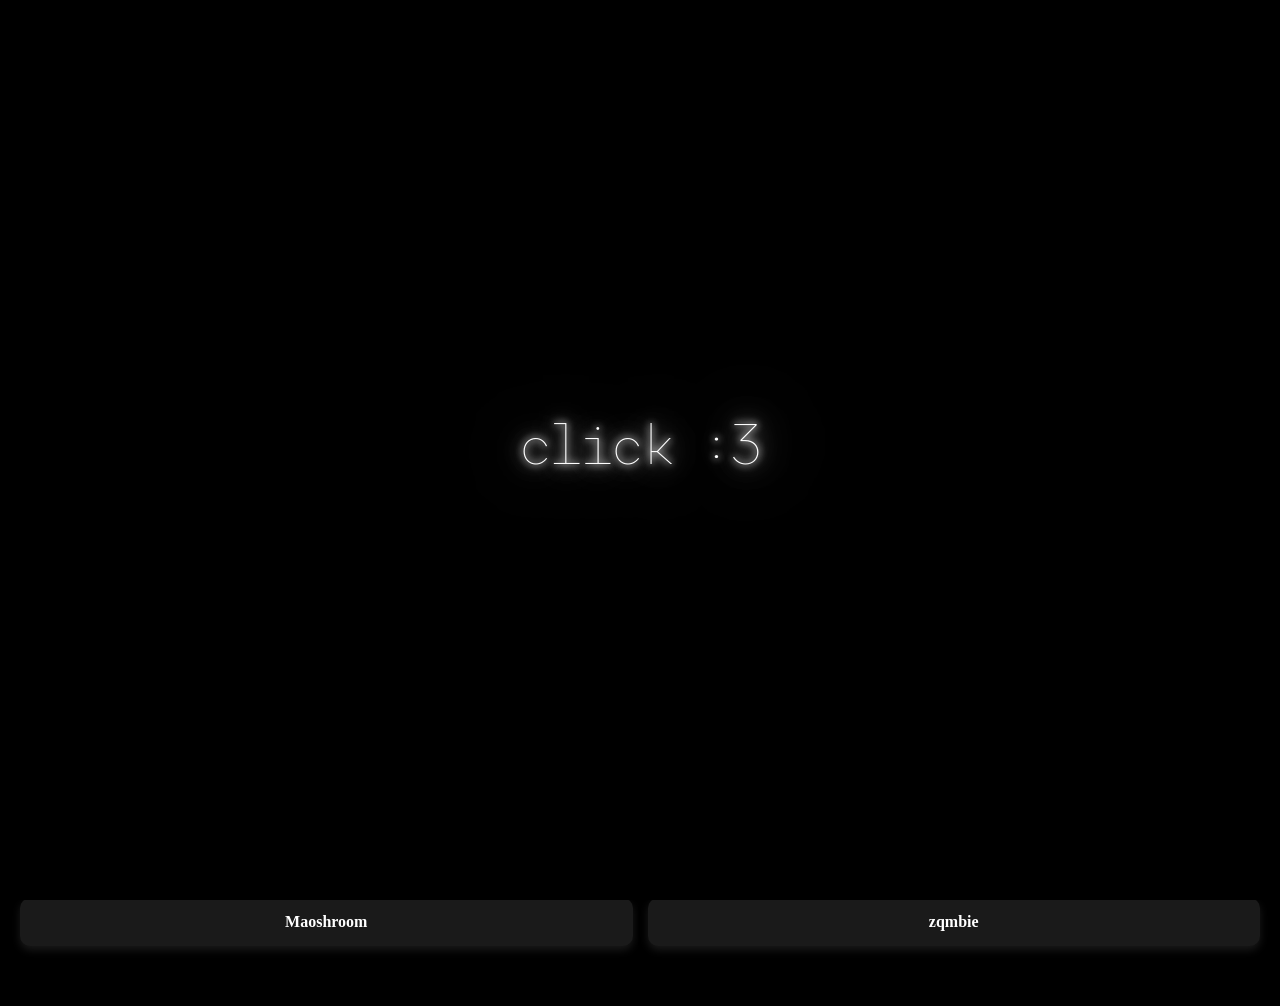
==== index.html @ 2f8f7a3b "Update index.html" ====
<!DOCTYPE html>
<html lang="en">
<head>
    <meta charset="UTF-8">
    <meta name="viewport" content="width=device-width, initial-scale=1.0">
    <title>:3</title>
    <meta name="theme-color" content="#000001">
    <link rel="stylesheet" href="public/users/css/cat.css">
    <link rel="icon" href="public/src/img/wyableh.png" type="image/x-icon">
    <link rel="shortcut icon" href="public/src/img/wyableh.png" type="image/x-icon">

    <meta content=":3" property="og:title" />
    <meta content="http://refrain.lol/" property="og:url" />
    <meta content="https://cdn.discordapp.com/attachments/1104178667552256040/1349875195988545607/1069403825649234022.png?ex=67d4b0be&is=67d35f3e&hm=7b8f8fd24f513575bdfb90ed59098665749052c6b7a94dfbf495a77e0367c74c&" property="og:image" />
</head>
<script src="snow.js"></script>
<script src="effects.js"></script>
<script src="effects2.js"></script>
    <!-- Overlay -->
    <div id="overlay">
        <button class="overlaybtn" onclick="removeOverlay()">click :3</button>
    </div>

  <div class="header-banner">
    <video id="bg-video" autoplay loop muted playsinline>
      <source src="https://files.catbox.moe/1zt5dw.mp4" type="video/mp4" />
      Your browser does not support the video tag.
    </video>
  </div>

    <audio id="backgroundsong" src="./r2.wya.lol/music.mp3" loop></audio>

    <!-- Main Content -->
    <div class="content">
        <!-- Founder Section -->
        <div class="role-section">
            <h2>Grand Masterbaiter</h2>
            <div class="member-list">
                <div class="member-card">
                    <a href="https://refrain.lol">yuta</a>
                </div>
            </div>
        </div>

        <!-- Administrators Section -->
        <div class="role-section">
            <h2>Swag girlfriend</h2>
            <div class="member-list">
                <div class="member-card"><a href="https://crier.lol">rosie</a></div>
            </div>
        </div>

        <!-- Members Section -->
    <div class="role-section">
        <h2>Gooners</h2>
        <div class="member-list">
            <div class="member-card">
                <a href="https://x.com/Le_Maoshroom">Maoshroom</a>
            </div>
            <div class="member-card">
                <a href="https://guns.lol/zpmbiezz">zqmbie</a>
            </div>
        </div>
    </div>

    <script>
        function removeOverlay() {
            const overlay = document.getElementById('overlay');
            const video = document.getElementById('bg-video');
            const audio = document.getElementById('backgroundsong');

            overlay.classList.add('hidden');

            // Unmute and replay video
            video.muted = false;
            video.currentTime = 0;
            video.play();

            // Play audio
            audio.play().catch((e) => {
                console.log("Audio playback failed:", e);
            });
        }
    </script>

</body>
</html>
---- public/users/css/cat.css ----
@font-face {
    font-family: 'Bold';
    src: url('../../src/fonts/mainfont.ttf');
}

@font-face {
    font-family: 'Light';
    src: url('../../src/fonts/miscfont.ttf');
}

    * {
      box-sizing: border-box;
      margin: 0;
      padding: 0;
    }

    body {
      background-color: #000;
      color: #ffffff;
    }

.highlight {
    color: #C18be0;
    text-shadow:
    0 0 42px #C18be0,
    0 0 82px #C18be0;
}

    #overlay {
      position: fixed;
      top: 0;
      left: 0;
      width: 100vw;
      height: 100vh;
      background: black;
      display: flex;
      align-items: center;
      justify-content: center;
      z-index: 9999;
      transition: opacity 0.5s ease;
    }

    #overlay.hidden {
      opacity: 0;
      pointer-events: none;
    }

    .overlaybtn {
    background-color: transparent;
    color: #fff;
    cursor: pointer;
    border: transparent;
    font-family: 'Light';
    font-size: 6vh;
    text-shadow:
    0 0 7px #fff,
    0 0 10px #fff,
    0 0 21px #fff,
    0 0 42px #fff,
    0 0 82px #fff;
}

    .header-banner {
      position: relative;
      width: 100%;
      height: 60vh;
      overflow: hidden;
      display: flex;
      align-items: center;
      justify-content: center;
    }

    #bg-video {
      position: relative;
      width: 100%;
      height: 100%;
      object-fit: cover;
      z-index: -1;
    }

    .banner-text {
      position: absolute;
      z-index: 2;
      color: #ff4444;
      font-size: 3rem;
      background-color: rgba(0, 0, 0, 0.6);
      padding: 10px 20px;
      border-radius: 10px;
      text-shadow: 2px 2px 4px rgba(0, 0, 0, 0.5);
    }

    .content {
      background-color: rgba(0, 0, 0, 0.9);
      padding: 20px 20px;
    }

    .role-section {
      margin-bottom: 40px;
    }

    .role-section h2 {
      text-align: center;
      border-bottom: 2px solid #ffffff;
      padding-bottom: 5px;
      margin-bottom: 20px;
    }

    .member-list {
      display: grid;
      grid-template-columns: repeat(auto-fit, minmax(200px, 1fr));
      gap: 15px;
      text-align: center;
    }

    .member-card {
      background: #1a1a1a;
      border-radius: 10px;
      box-shadow: 0 4px 8px rgba(32, 32, 32, 0.8);
      padding: 15px;
      transition: transform 0.2s, box-shadow 0.2s;
    }

    .member-card:hover {
      transform: translateY(-5px);
      box-shadow: 0 8px 16px rgba(32, 32, 32, 0.8);
    }

    .member-card a {
      text-decoration: none;
      color: #ffffff;
      font-weight: bold;
    }

    .member-card a:hover {
      text-decoration: underline;
    }
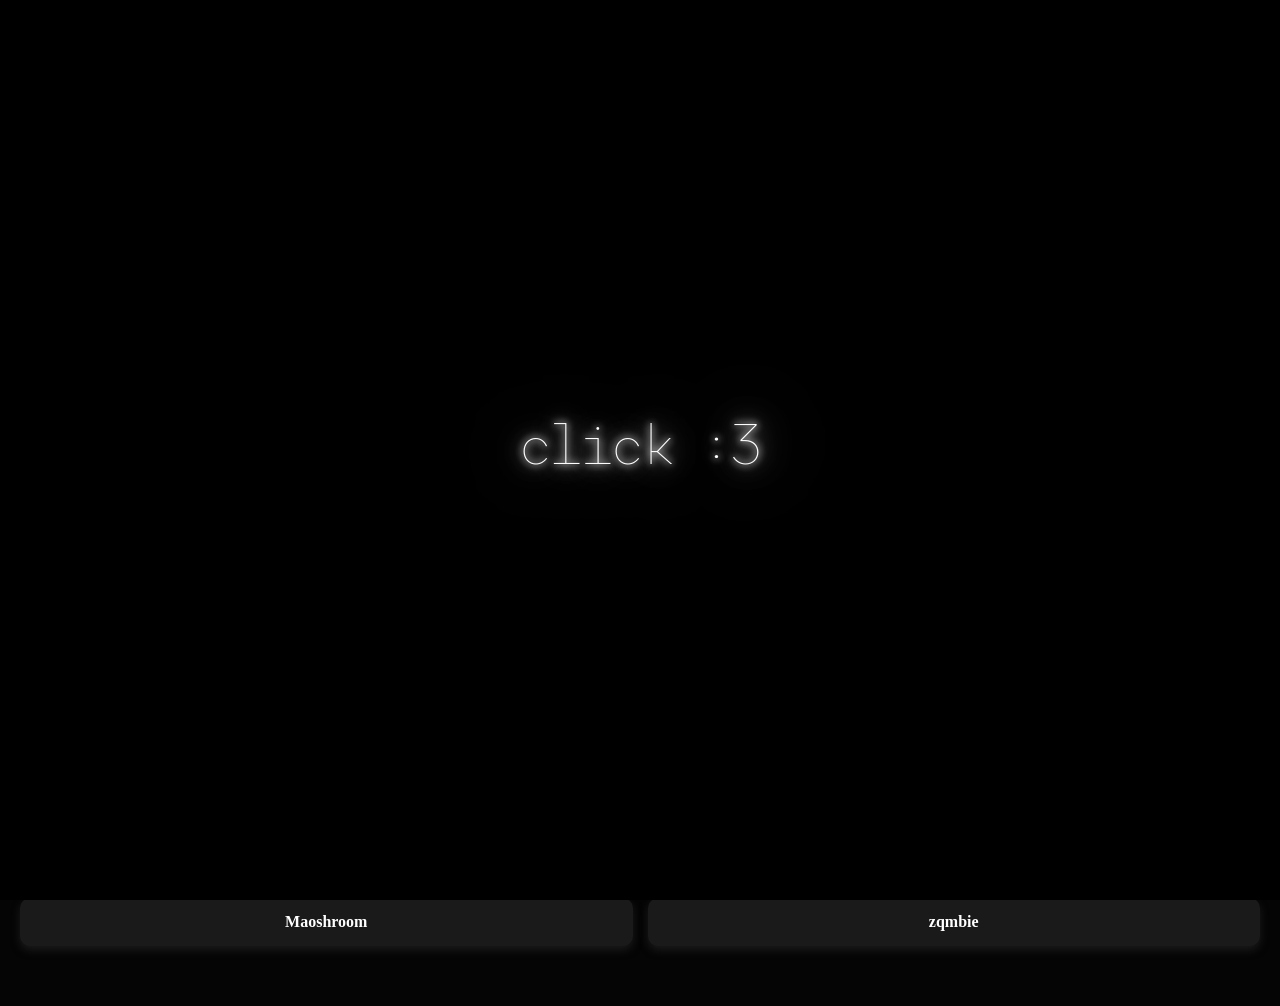
==== commit 324d5889: "Update index.html" ====
--- a/index.html
+++ b/index.html
@@ -6,29 +6,41 @@
     <title>:3</title>
     <meta name="theme-color" content="#000001">
     <link rel="stylesheet" href="public/users/css/cat.css">
-    <link rel="icon" href="public/src/img/wyableh.png" type="image/x-icon">
-    <link rel="shortcut icon" href="public/src/img/wyableh.png" type="image/x-icon">
+    <link rel="icon" href="public/src/img/blehbleh.png" type="image/x-icon">
+    <link rel="shortcut icon" href="public/src/img/bleh.png" type="image/x-icon">
 
     <meta content=":3" property="og:title" />
     <meta content="http://refrain.lol/" property="og:url" />
     <meta content="https://cdn.discordapp.com/attachments/1104178667552256040/1349875195988545607/1069403825649234022.png?ex=67d4b0be&is=67d35f3e&hm=7b8f8fd24f513575bdfb90ed59098665749052c6b7a94dfbf495a77e0367c74c&" property="og:image" />
+
+    <style>
+        .header-banner {
+            width: 100%;
+            overflow: hidden;
+        }
+
+        .header-banner img {
+            width: 100%;
+            height: auto;
+            display: block;
+        }
+    </style>
 </head>
-<script src="snow.js"></script>
-<script src="effects.js"></script>
-<script src="effects2.js"></script>
-    <!-- Overlay -->
+
+<body>
+    <script src="snow.js"></script>
+    <script src="effects.js"></script>
+    <script src="effects2.js"></script>
+
     <div id="overlay">
         <button class="overlaybtn" onclick="removeOverlay()">click :3</button>
     </div>
 
-  <div class="header-banner">
-    <video id="bg-video" autoplay loop muted playsinline>
-      <source src="https://files.catbox.moe/1zt5dw.mp4" type="video/mp4" />
-      Your browser does not support the video tag.
-    </video>
-  </div>
+    <div class="header-banner">
+        <img src="banner.png" alt="Banner Image" />
+    </div>
 
-    <audio id="backgroundsong" src="./r2.wya.lol/music.mp3" loop></audio>
+    <audio id="backgroundsong" src="./meow/music.mp3" loop></audio>
 
     <!-- Main Content -->
     <div class="content">
@@ -37,7 +49,7 @@
             <h2>Grand Masterbaiter</h2>
             <div class="member-list">
                 <div class="member-card">
-                    <a href="https://refrain.lol">yuta</a>
+                    <a href="https://refrain.lol">v^</a>
                 </div>
             </div>
         </div>
@@ -46,19 +58,22 @@
         <div class="role-section">
             <h2>Swag girlfriend</h2>
             <div class="member-list">
-                <div class="member-card"><a href="https://crier.lol">rosie</a></div>
+                <div class="member-card">
+                    <a href="https://crier.lol">rosie</a>
+                </div>
             </div>
         </div>
 
         <!-- Members Section -->
-    <div class="role-section">
-        <h2>Gooners</h2>
-        <div class="member-list">
-            <div class="member-card">
-                <a href="https://x.com/Le_Maoshroom">Maoshroom</a>
-            </div>
-            <div class="member-card">
-                <a href="https://guns.lol/zpmbiezz">zqmbie</a>
+        <div class="role-section">
+            <h2>Gooners</h2>
+            <div class="member-list">
+                <div class="member-card">
+                    <a href="https://x.com/Le_Maoshroom">Maoshroom</a>
+                </div>
+                <div class="member-card">
+                    <a href="https://guns.lol/zpmbiezz">zqmbie</a>
+                </div>
             </div>
         </div>
     </div>
@@ -66,22 +81,16 @@
     <script>
         function removeOverlay() {
             const overlay = document.getElementById('overlay');
-            const video = document.getElementById('bg-video');
             const audio = document.getElementById('backgroundsong');
 
             overlay.classList.add('hidden');
 
-            // Unmute and replay video
-            video.muted = false;
-            video.currentTime = 0;
-            video.play();
-
-            // Play audio
-            audio.play().catch((e) => {
-                console.log("Audio playback failed:", e);
-            });
+            if (audio) {
+                audio.play().catch((e) => {
+                    console.log("Audio playback failed:", e);
+                });
+            }
         }
     </script>
-
 </body>
 </html>
--- a/public/users/css/cat.css
+++ b/public/users/css/cat.css
@@ -70,7 +70,7 @@
       justify-content: center;
     }
 
-    #bg-video {
+    #header-banner {
       position: relative;
       width: 100%;
       height: 100%;
@@ -90,7 +90,7 @@
     }
 
     .content {
-      background-color: rgba(0, 0, 0, 0.9);
+      background-color: rgba(6, 6, 6, 0.9);
       padding: 20px 20px;
     }
 
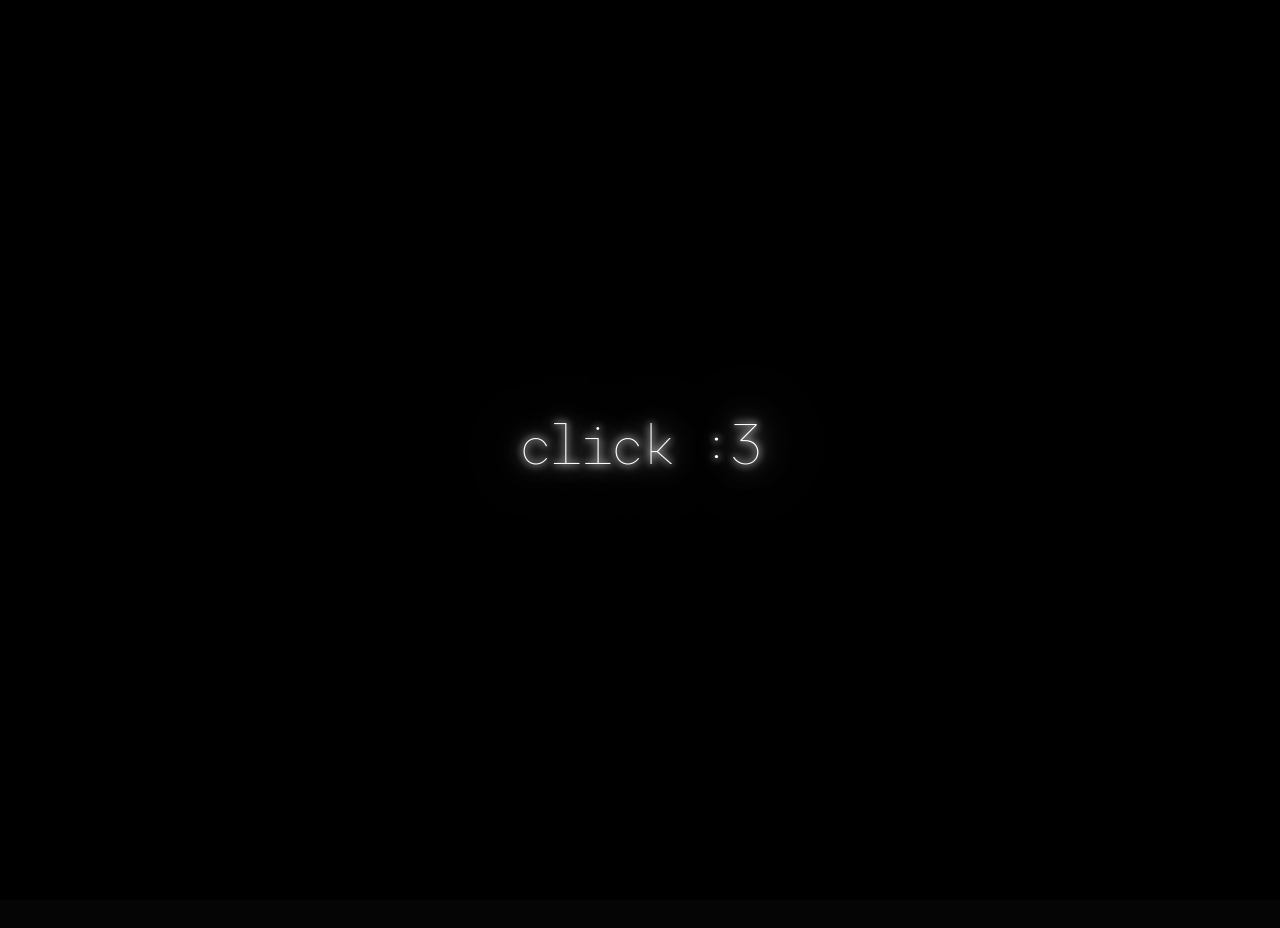
==== commit 67feb8b5: "Update index.html" ====
--- a/index.html
+++ b/index.html
@@ -12,19 +12,6 @@
     <meta content=":3" property="og:title" />
     <meta content="http://refrain.lol/" property="og:url" />
     <meta content="https://cdn.discordapp.com/attachments/1104178667552256040/1349875195988545607/1069403825649234022.png?ex=67d4b0be&is=67d35f3e&hm=7b8f8fd24f513575bdfb90ed59098665749052c6b7a94dfbf495a77e0367c74c&" property="og:image" />
-
-    <style>
-        .header-banner {
-            width: 100%;
-            overflow: hidden;
-        }
-
-        .header-banner img {
-            width: 100%;
-            height: auto;
-            display: block;
-        }
-    </style>
 </head>
 
 <body>
@@ -40,7 +27,7 @@
         <img src="banner.png" alt="Banner Image" />
     </div>
 
-    <audio id="backgroundsong" src="./meow/music.mp3" loop></audio>
+    <audio id="backgroundsong" src="./r2.wya.lol/music.mp3" loop></audio>
 
     <!-- Main Content -->
     <div class="content">
--- a/public/users/css/cat.css
+++ b/public/users/css/cat.css
@@ -60,34 +60,34 @@
     0 0 82px #fff;
 }
 
-    .header-banner {
-      position: relative;
-      width: 100%;
-      height: 60vh;
-      overflow: hidden;
-      display: flex;
-      align-items: center;
-      justify-content: center;
-    }
+html, body {
+    margin: 0;
+    padding: 0;
+    height: 100%; /* Ensures the body fills the entire viewport */
+    background-color: #000;
+}
 
-    #header-banner {
-      position: relative;
-      width: 100%;
-      height: 100%;
-      object-fit: cover;
-      z-index: -1;
-    }
+.header-banner {
+    width: 100%;
+    height: auto; /* Let the image adapt to its aspect ratio */
+    overflow: hidden;
+}
 
-    .banner-text {
-      position: absolute;
-      z-index: 2;
-      color: #ff4444;
-      font-size: 3rem;
-      background-color: rgba(0, 0, 0, 0.6);
-      padding: 10px 20px;
-      border-radius: 10px;
-      text-shadow: 2px 2px 4px rgba(0, 0, 0, 0.5);
-    }
+.header-banner img {
+    width: 100%;
+    height: auto;
+    display: block;
+}
+
+body {
+    color: #ffffff;
+}
+
+* {
+    box-sizing: border-box;
+    margin: 0;
+    padding: 0;
+}
 
     .content {
       background-color: rgba(6, 6, 6, 0.9);
